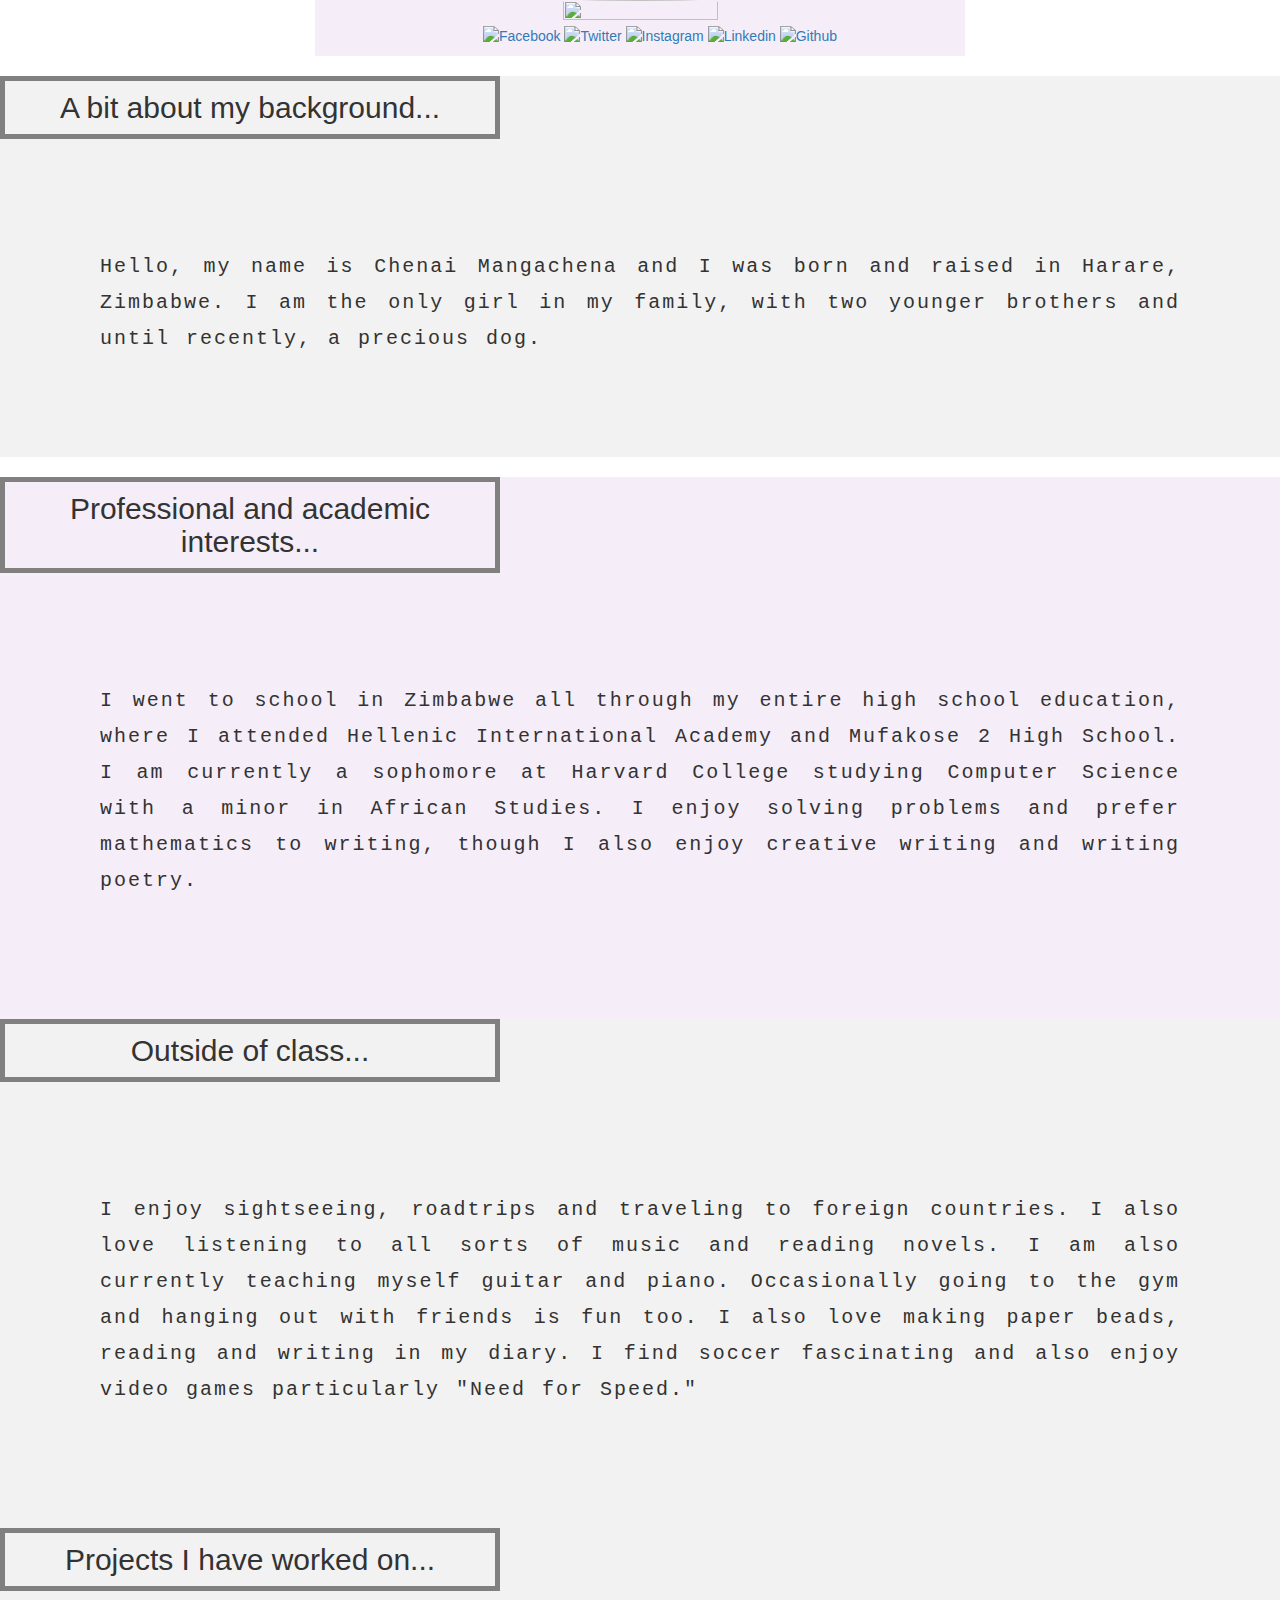
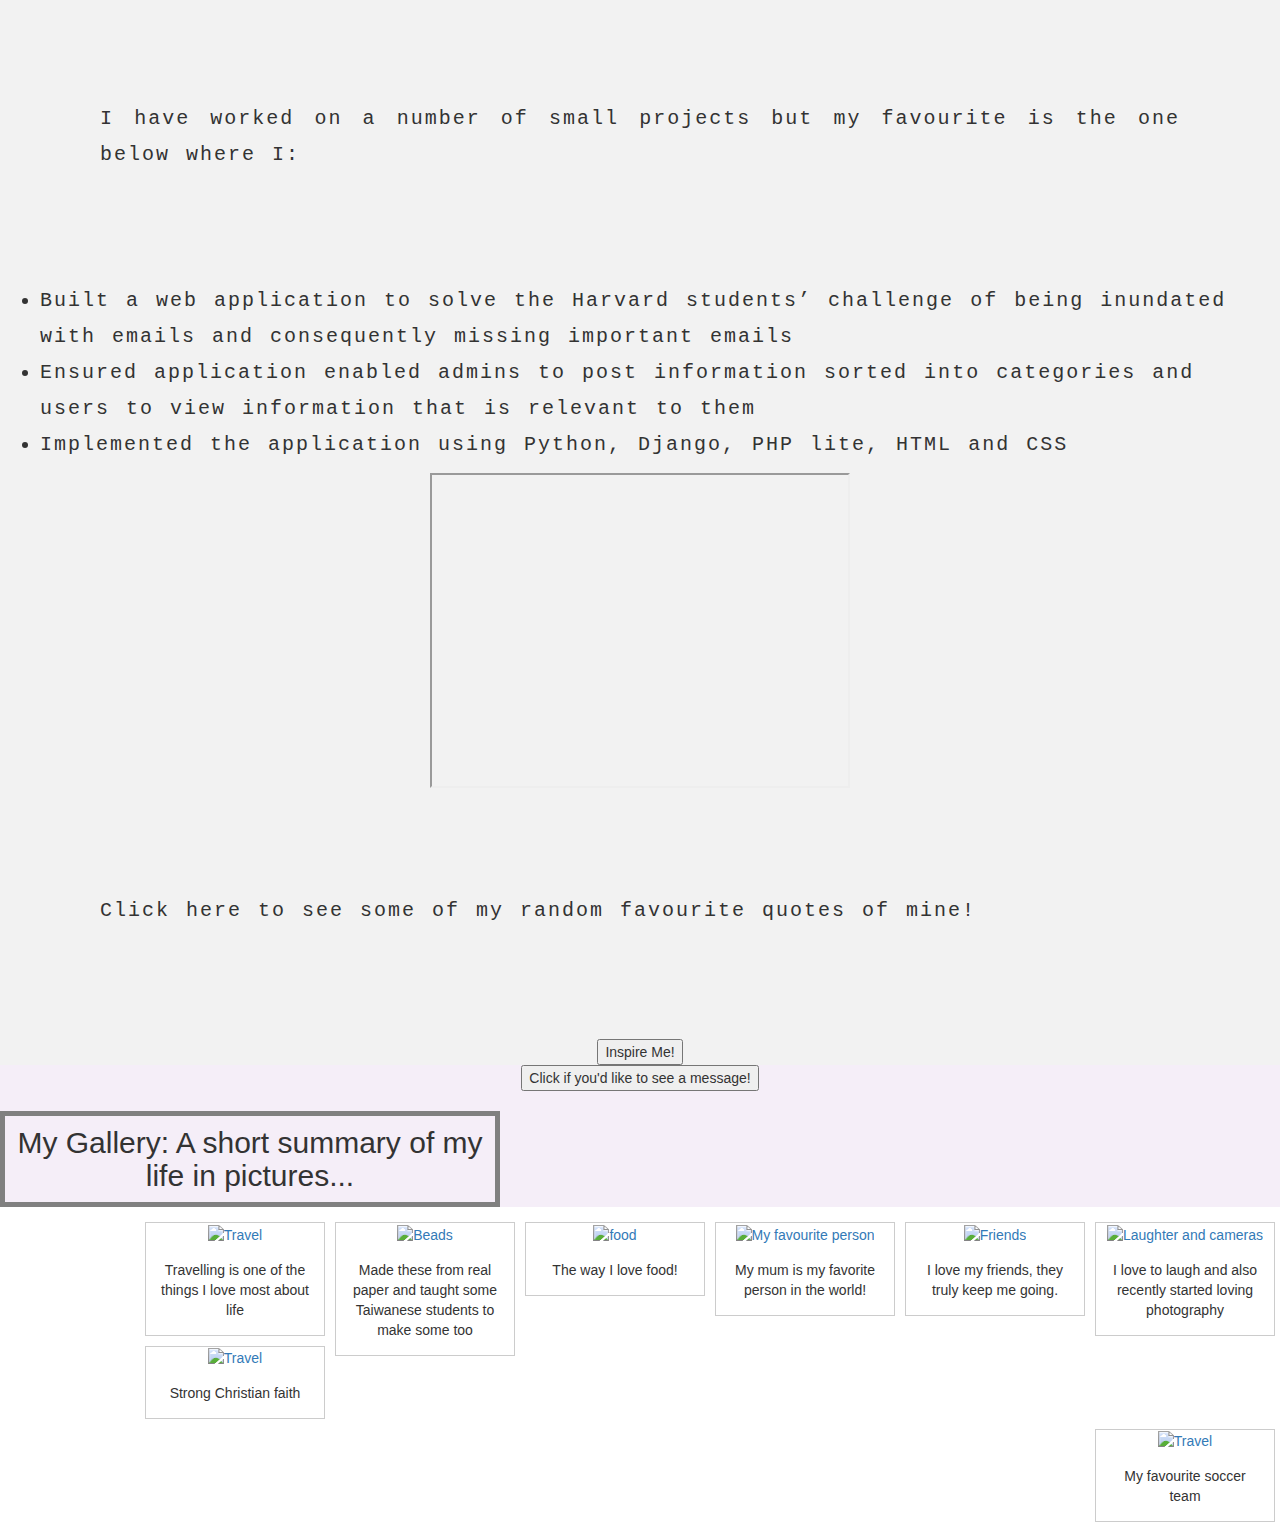
==== portfolio/src/main/webapp/index.html @ 3038ba41 "Removes unnecessary header" ====
<!DOCTYPE html>
<html>
  <head>
    <meta charset="UTF-8">
    <title>My Portfolio</title>
    <link rel="stylesheet" href="style.css">
    <link rel="stylesheet" href="https://maxcdn.bootstrapcdn.com/bootstrap/3.4.1/css/bootstrap.min.css">
    <link rel="stylesheet" href="https://cdnjs.cloudflare.com/ajax/libs/font-awesome/4.7.0/css/font-awesome.min.css">
    <script src="script.js"></script>
  </head>
  <body>
    <div id="content">
      <div class="container-fluid bg-1 text-center">
        <img src="images/chenai5.JPG" class="img-circle" width = "50%" height = "50%">
        <ul class="social-icons">
    
        <a href="https://www.facebook.com/chenain.mangachena" target='blank'>
            <img src="/images/social-media-icons/facebook.png" alt="Facebook" />
        </a>

        <a href="https://twitter.com/CMangachena" target='blank'>
            <img src="/images/social-media-icons/twitter.png" alt="Twitter" />
        </a>
    
        <a href="https://www.instagram.com/chenai_mangachena/" target='blank'>
            <img src="/images/social-media-icons/instagram.png" alt="Instagram" />
        </a>
    
        <a href="https://www.linkedin.com/in/chenai-mangachena-ba0758187" target='blank'>
            <img src="/images/social-media-icons/linkedin.png" alt="Linkedin" />
        </a>
    
        <a href="https://github.com/Chenai-Nessy" target='blank'>
            <img src="/images/social-media-icons/github.png" alt="Github" />
        </a>
    </div>
    </div>
    <div id="paragraph1">
      <h2>A bit about my background...</h2>
        <p>
            Hello, my name is Chenai Mangachena and I was born and raised in Harare, Zimbabwe. I am the only girl in my family, with two younger brothers and until recently, a precious dog.
        </p>
    </div>
    <div id="paragraph2">
       <h2>Professional and academic interests...</h2>
        <p>
          I went to school in Zimbabwe all through my entire high school education, where I attended Hellenic International Academy and Mufakose 2 High School. 
         I am currently a sophomore at Harvard College
         studying Computer Science with a minor in African Studies. I enjoy solving problems and prefer mathematics to writing, though I also 
         enjoy creative writing and writing poetry. 
        </p>
    <div id="paragraph3">
        <h2>Outside of class...</h2>
        <p> 
         I enjoy sightseeing, roadtrips and traveling to foreign countries. 
         I also love listening to all sorts of music and reading novels. I am also currently teaching myself guitar and
         piano. Occasionally going to the gym and hanging out with friends is fun too.
         I also love making paper beads, reading and writing in my diary. I find soccer fascinating and also enjoy video games particularly "Need for Speed."
        </p>
    <div id="paragraph4">
        <h2> Projects I have worked on...</h2>
    <p> I have worked on a number of small projects but my favourite is the one below where I: </p>
        
        <ul>
            <li>Built a web application to solve the Harvard students’ challenge of being inundated with emails and consequently missing important emails</li>
             <li>Ensured  application enabled admins to post information sorted into categories and users to view information that is relevant to them</li>

            <li>Implemented the application using Python, Django, PHP lite, HTML and CSS</li>
        </ul>
        <iframe width="420" height="315"
            src="https://www.youtube.com/embed/_PrVuodz1Gk">
        </iframe>
    </div>
    <div id="quote">
        <p> Click here to see some of my random favourite quotes of mine! </p>
    <button onclick="addRandomQuote()">Inspire Me!</button>
      <div id="quote-container"></div>
      <script>
        console.log(quote-container);
    </script>
    </div>
    </div>
    
    <button onclick="getMessage()">Click if you'd like to see a message!</button>
    <div id="message-container"></div>
    <script>
         console.log(quote-container);
    </script>

    <h2>My Gallery: A short summary of my life in pictures...</h2>
    
    <div class="gallery">
    <a target="_blank" href="images/chenai4.PNG">
        <img src="images/chenai4.PNG" alt="Laughter and cameras" width="600" height="400">
    </a>
    <div class="desc">I love to laugh and also recently started loving photography</div>
    </div>

    <div class="gallery">
    <a target="_blank" href="images/friends.jpg">
        <img src="images/friends.jpg" alt="Friends" width="600" height="400">
    </a>
    <div class="desc">I love my friends, they truly keep me going.</div>
    </div>

    <div class="gallery">
    <a target="_blank" href="images/chenai2.JPG">
        <img src="images/chenai2.JPG" alt="My favourite person" width="600" height="400">
    </a>
    <div class="desc">My mum is my favorite person in the world!</div>
    </div>

    <div class="gallery">
    <a target="_blank" href="images/food.JPG">
        <img src="images/food.JPG" alt="food" width="600" height="400">
    </a>
    <div class="desc">The way I love food!</div>
    </div>
    <div class="gallery">
    <a target="_blank" href="images/beads.JPG">
        <img src="images/beads.JPG" alt="Beads" width="600" height="400">
    </a>
    <div class="desc">Made these from real paper and taught some Taiwanese students to make some too</div>
    </div>

    <div class="gallery">
    <a target="_blank" href="images/travel.jpg">
        <img src="images/travel.jpg" alt="Travel" width="600" height="400">
    </a>
    <div class="desc">Travelling is one of the things I love most about life</div>
    </div>
    
    <div class="gallery">
    <a target="_blank" href="images/bible.jpeg">
        <img src="images/bible.jpeg" alt="Travel" width="600" height="400">
    </a>
    <div class="desc">Strong Christian faith</div>
    </div>
    <div class="gallery">
    <a target="_blank" href="images/chelse.jpg">
        <img src="images/chelse.jpg" alt="Travel" width="600" height="400">
    </a>
    <div class="desc">My favourite soccer team</div>
    </div>
</div>
  </body>
</html>
---- portfolio/src/main/webapp/style.css ----
#content {
  margin-left: auto;
  margin-right: auto;
  width: 650px;
  background: #F5EEF8
}

#greeting-container {
  margin-top: 20px;
}
#paragraph1 {
  margin-left: auto;
  margin-right: auto;
  text-align: center;
  background: #f2f2f2
}
#paragraph2 {
  margin-left: auto;
  margin-right: auto;
  text-align: center;
  background: #F5EEF8
  
}
#paragraph3 {
  margin-left: auto;
  margin-right: auto;
  text-align: center;
  
  background: #f2f2f2

}
h2{
  width: 500px;
  align-content: center;
  padding: 10px;
  border: 5px solid gray;
  margin: 0;
}
p{
  text-align: justify;
  letter-spacing: 2px;
  line-height: 1.8;
  word-spacing: 2px;
  font-family:'Courier New', Courier, monospace;
  font-size: 20px;
  padding: 100px;
}
li{
  text-align: left;
  letter-spacing: 2px;
  line-height: 1.8;
  word-spacing: 2px;
  font-family:'Courier New', Courier, monospace;
  font-size: 20px; 
}
div.gallery {
  margin: 5px;
  border: 1px solid #ccc;
  float: right;
  width: 180px;
}

div.gallery:hover {
  border: 1px solid #777;
}

div.gallery img {
  width: 100%;
  height: auto;
}

div.desc {
  padding: 15px;
  text-align: center;
}
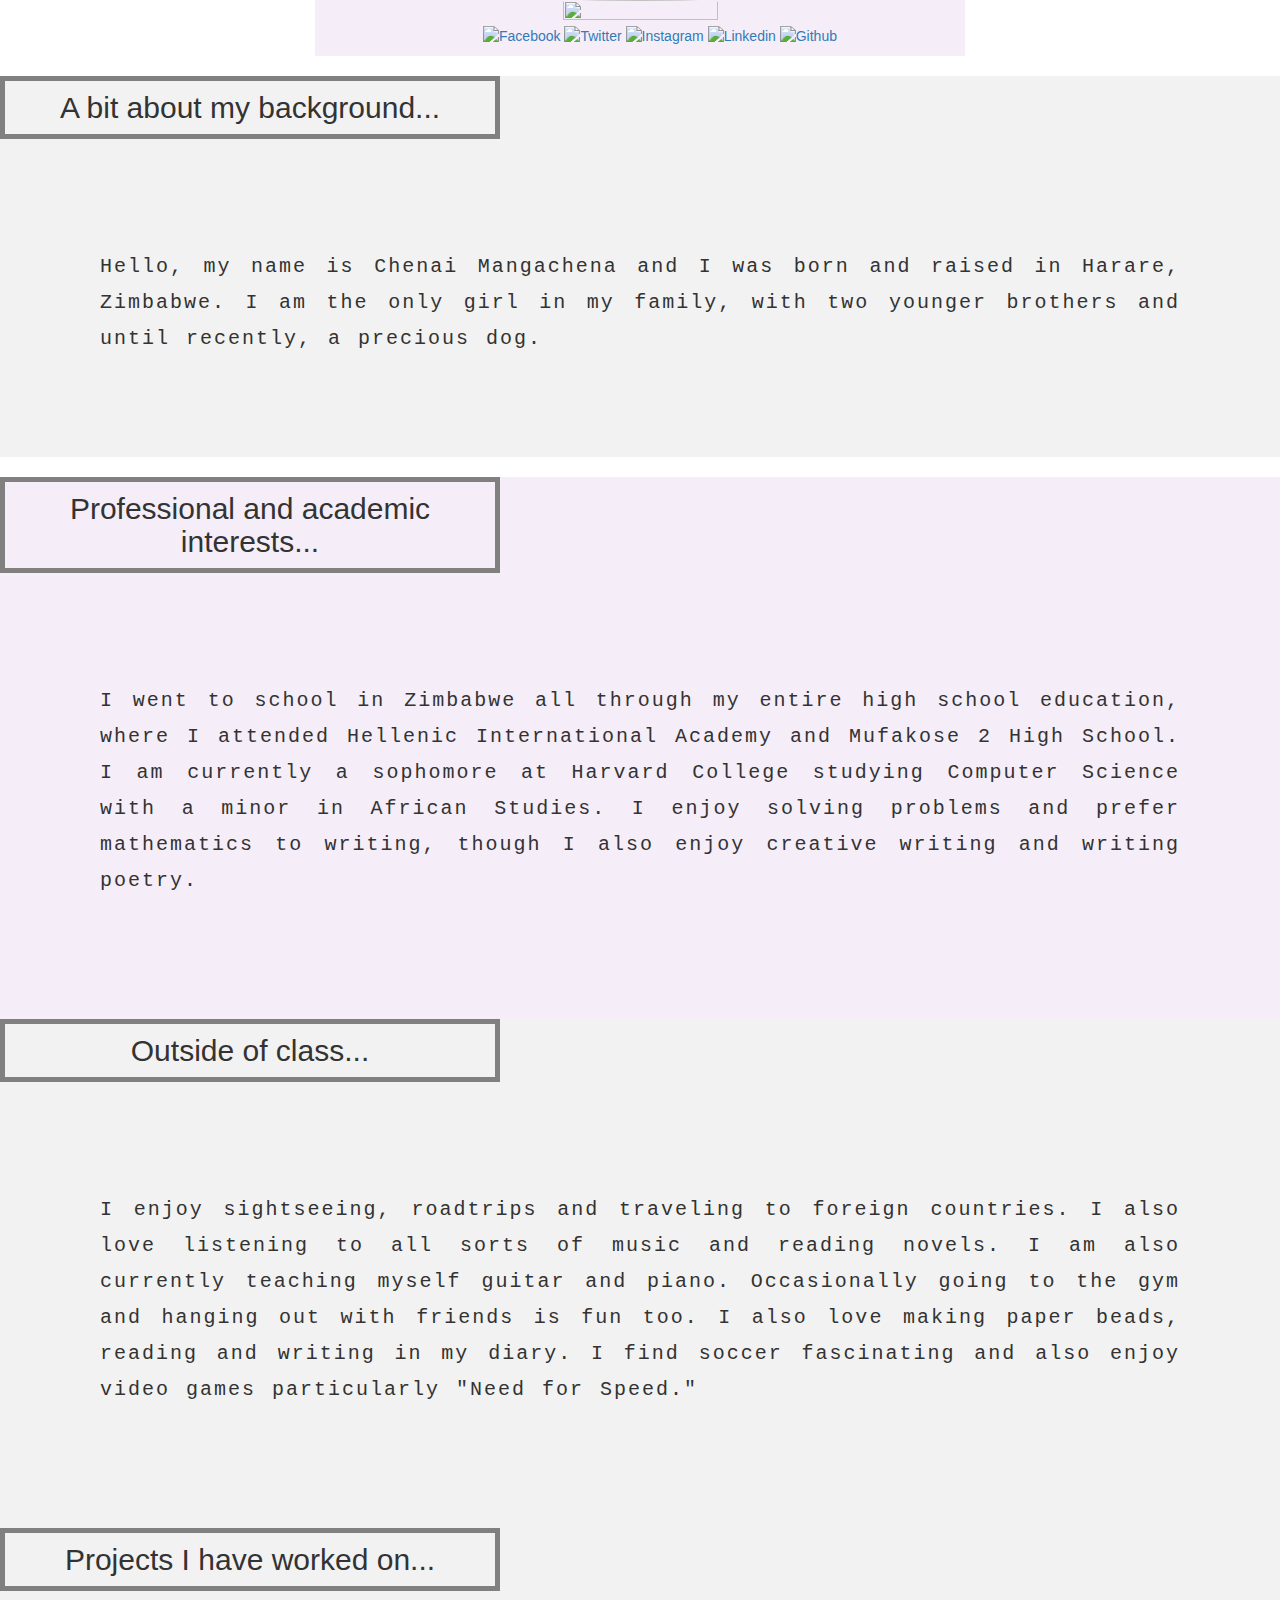
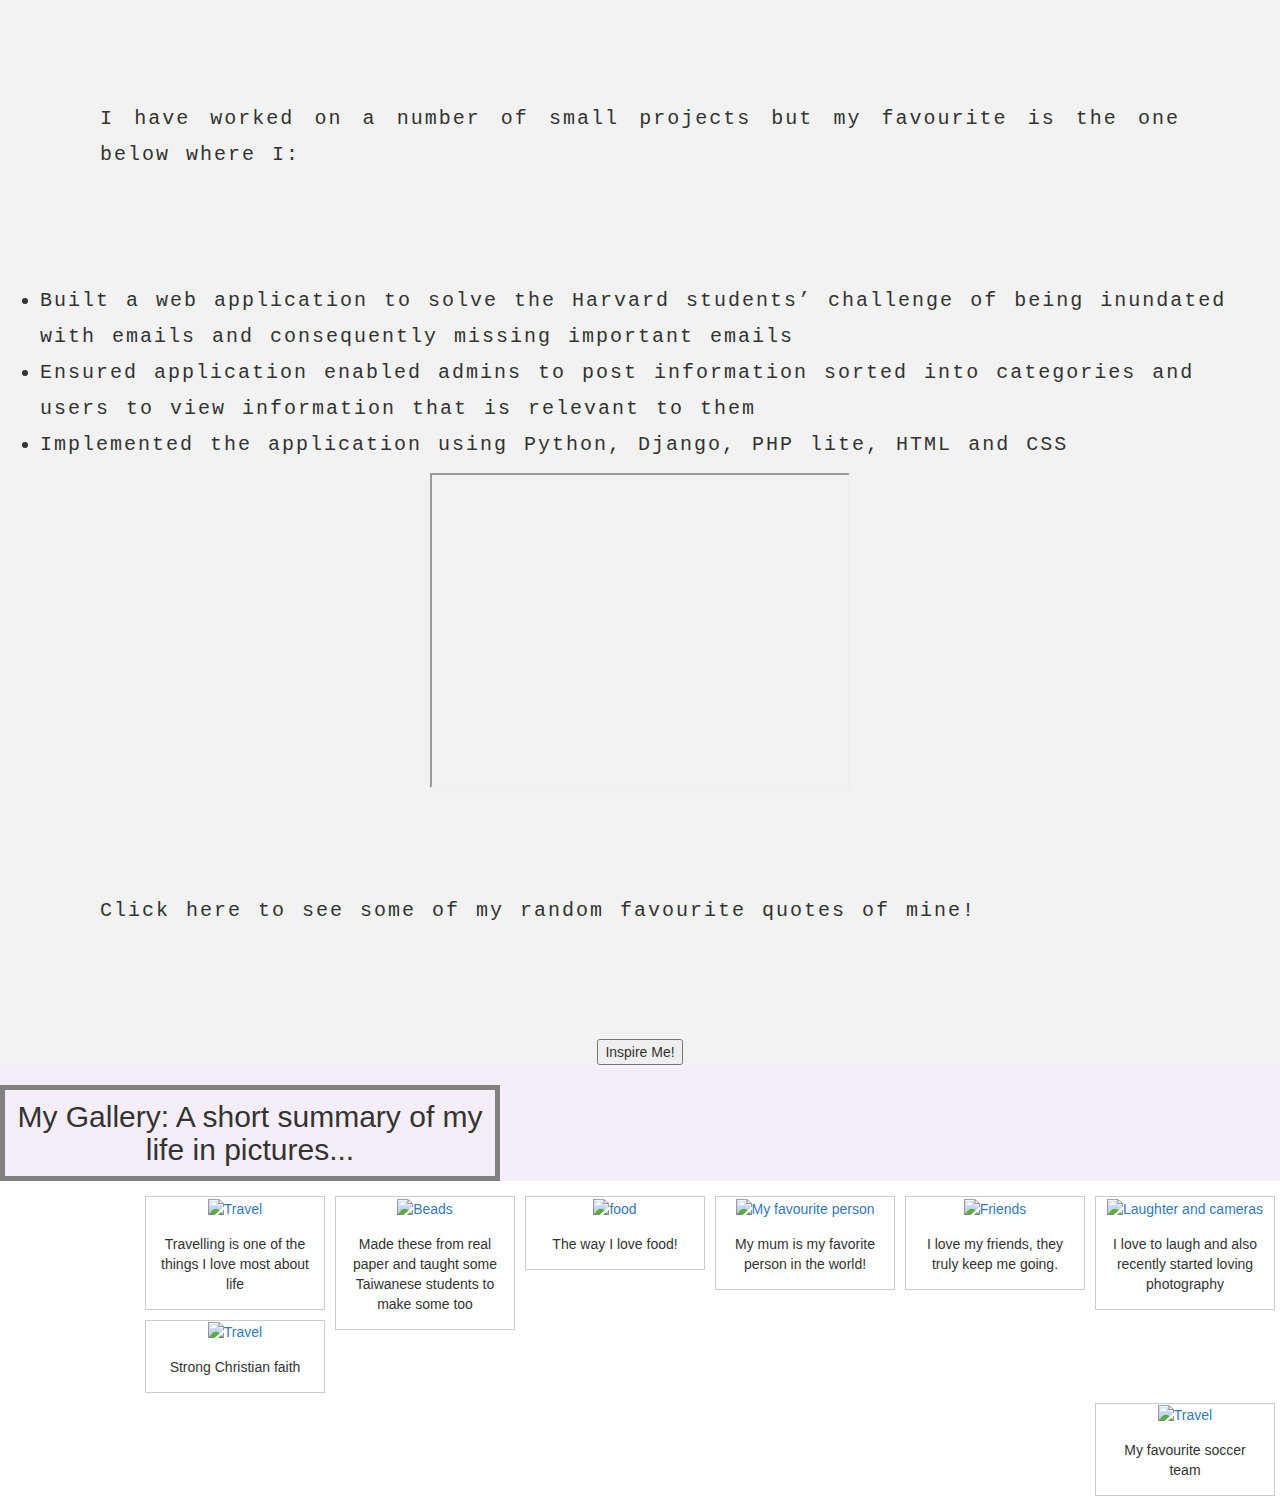
==== commit b339aeee: "Adds function to display random quote" ====
--- a/portfolio/src/main/webapp/index.html
+++ b/portfolio/src/main/webapp/index.html
@@ -81,12 +81,6 @@
     </div>
     </div>
     
-    <button onclick="getMessage()">Click if you'd like to see a message!</button>
-    <div id="message-container"></div>
-    <script>
-         console.log(quote-container);
-    </script>
-
     <h2>My Gallery: A short summary of my life in pictures...</h2>
     
     <div class="gallery">
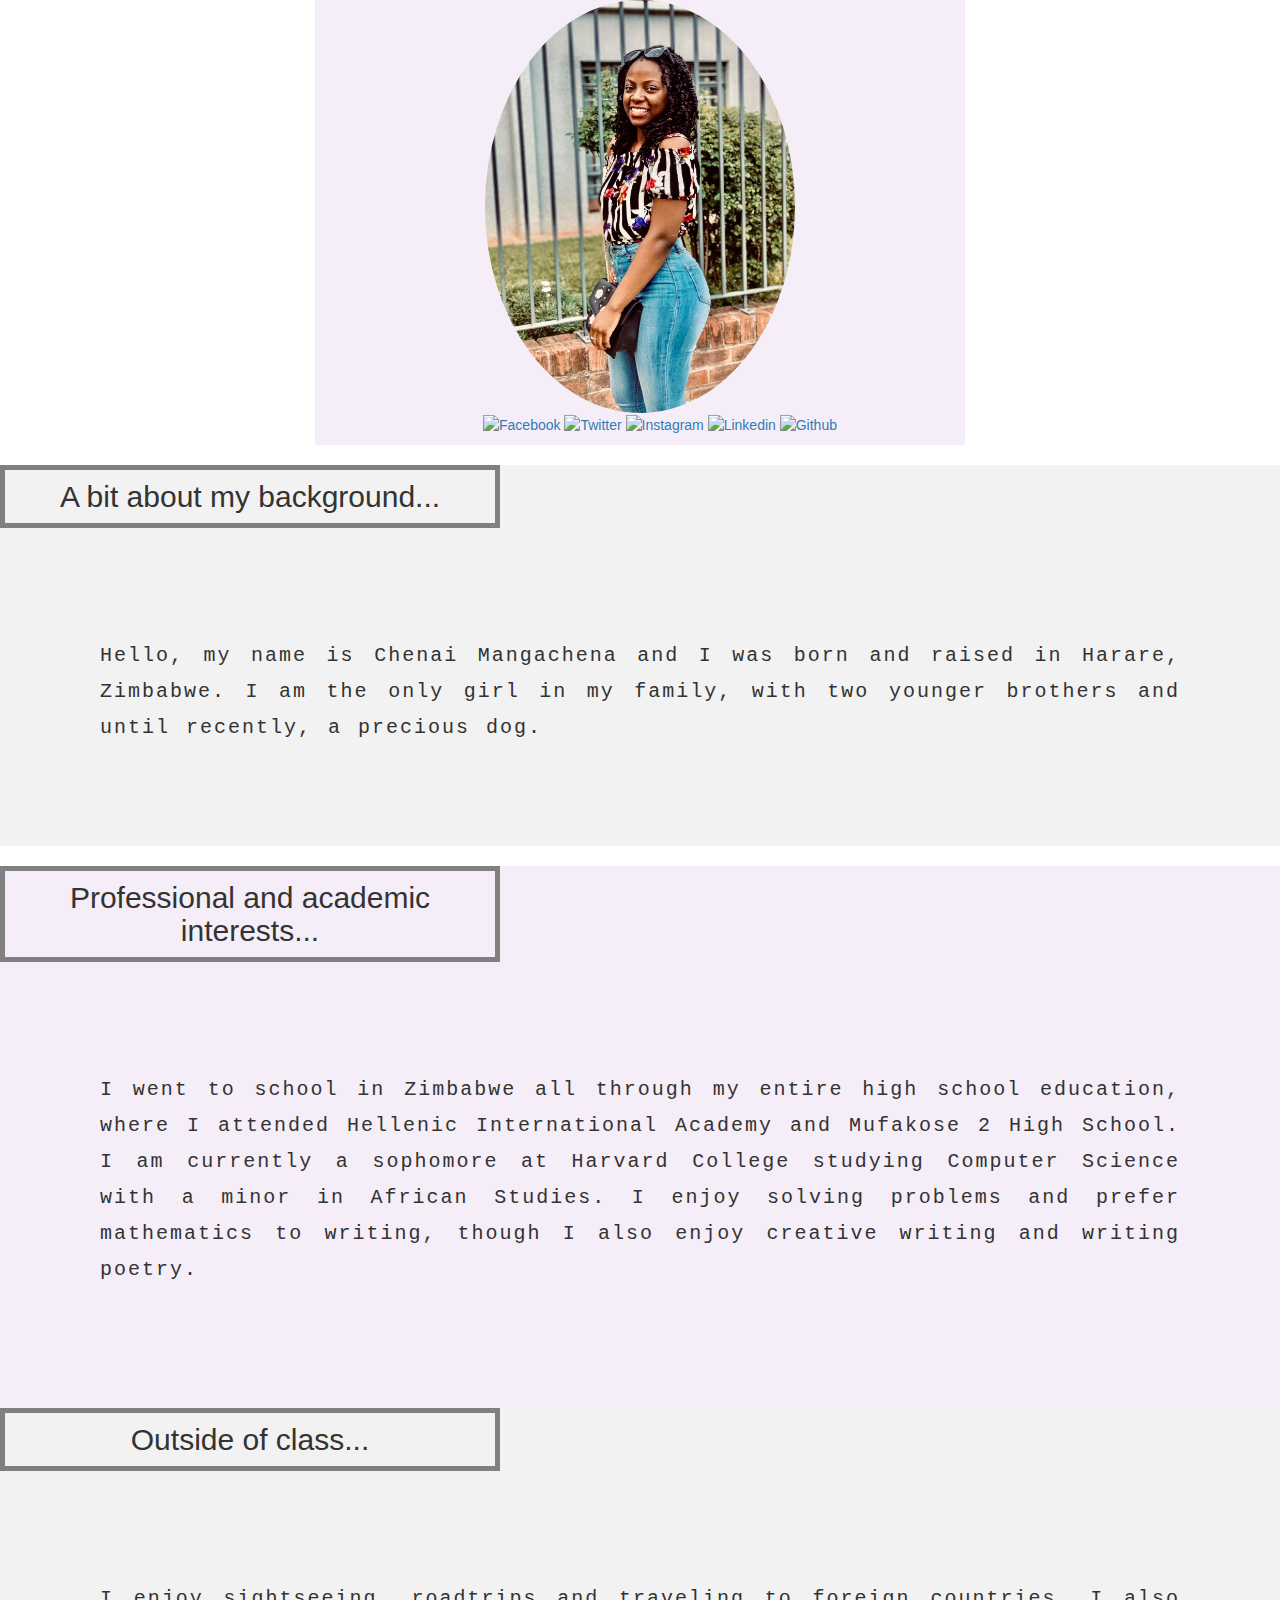
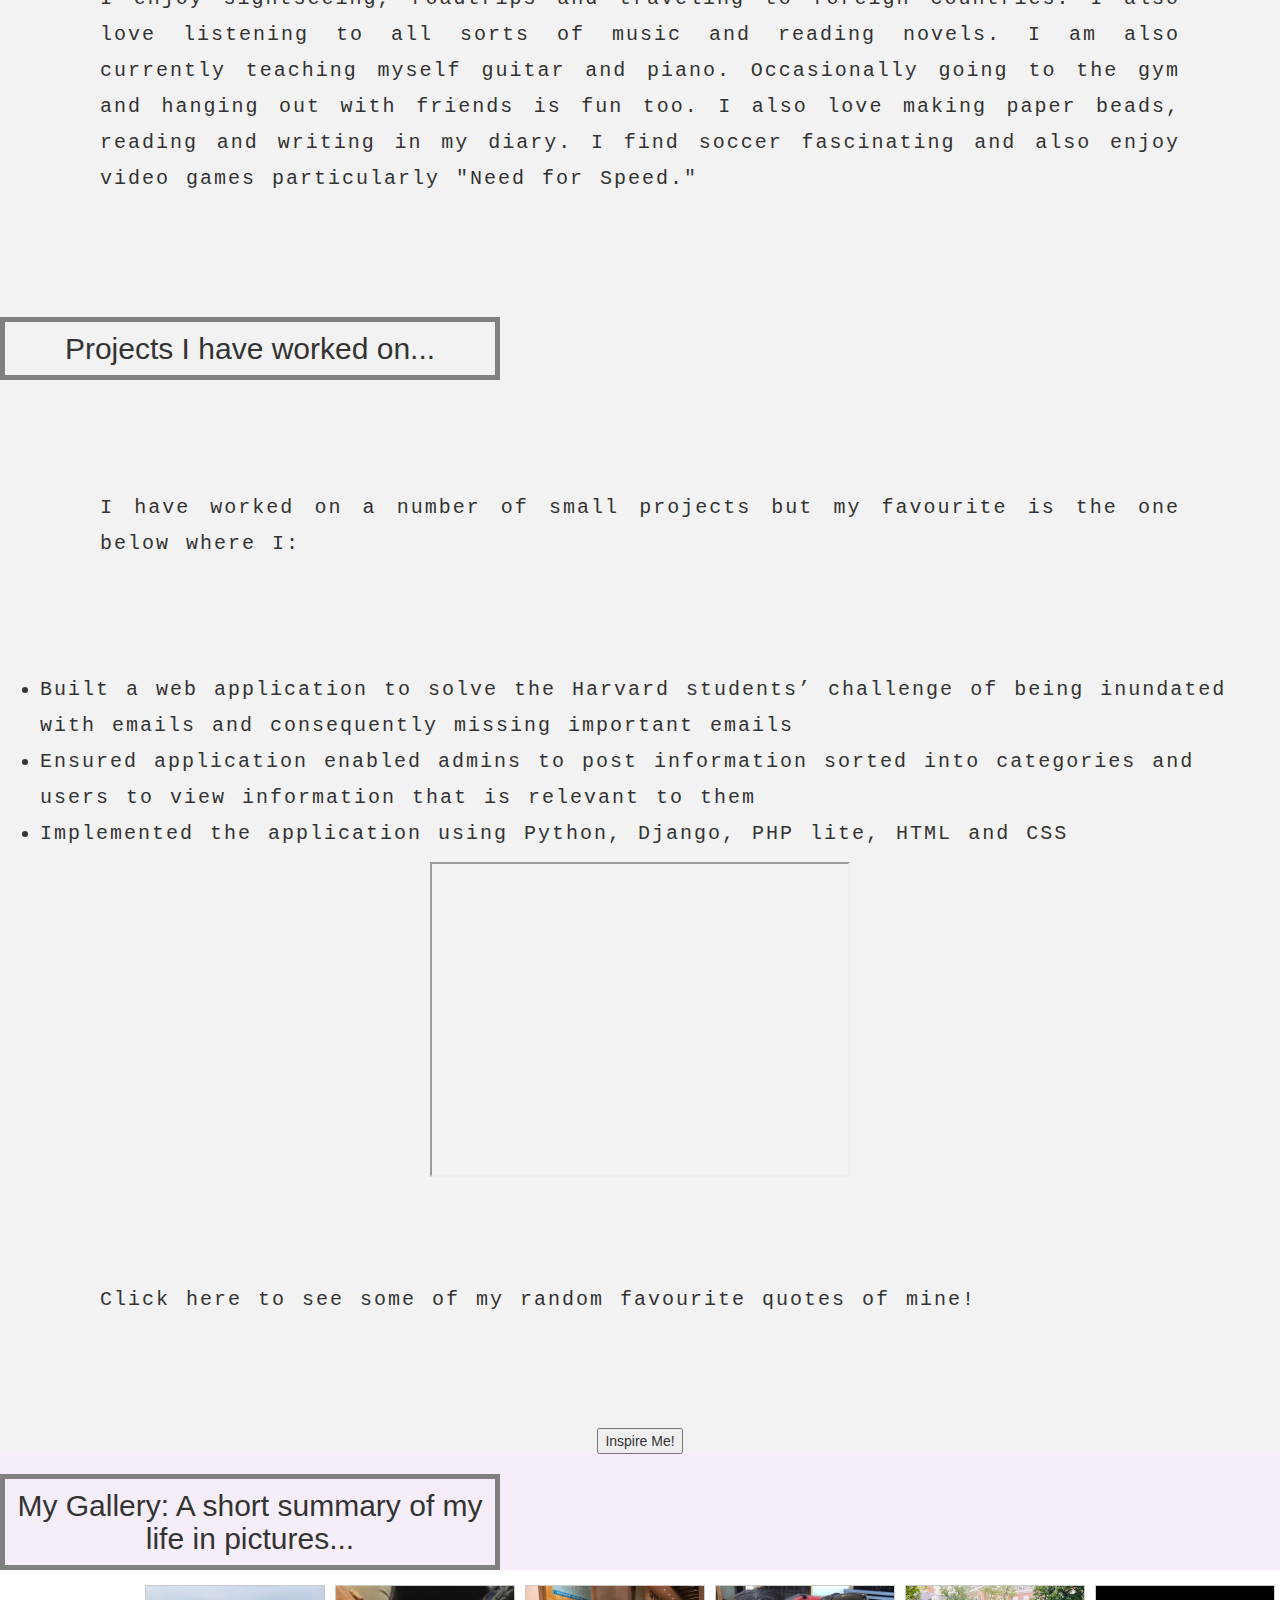
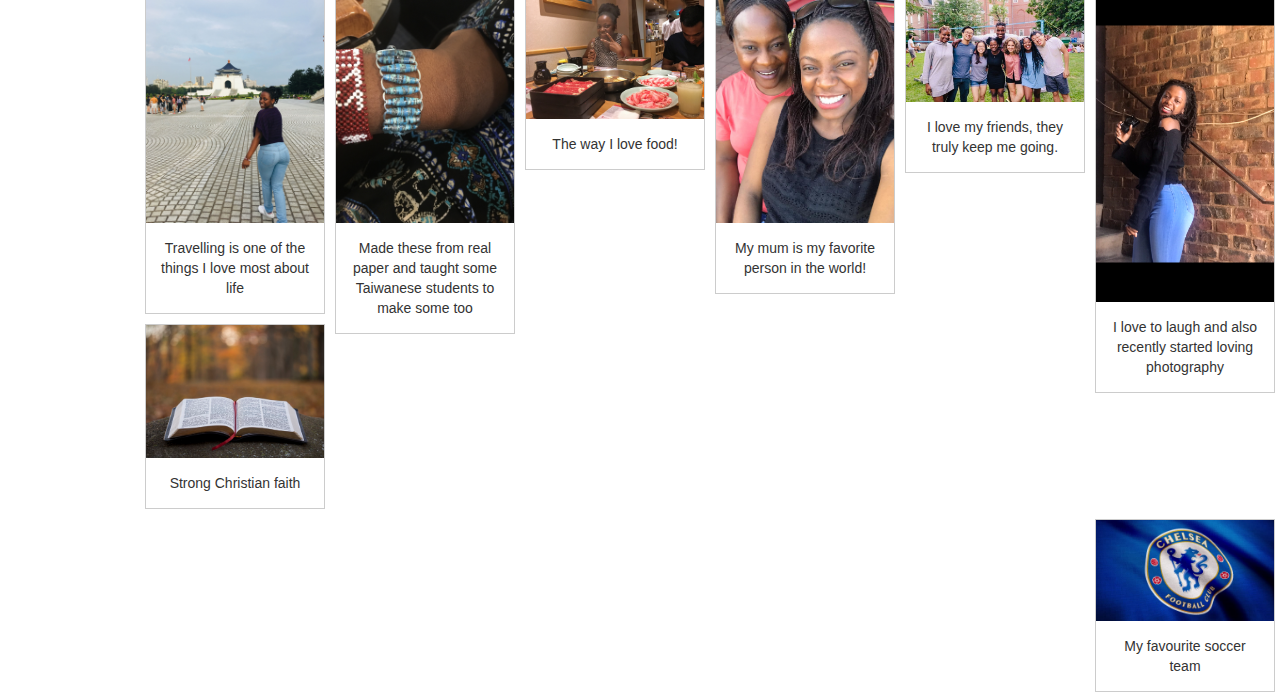
==== commit 6f3f7a5d: "Merge pull request #1 from Chenai-Nessy/ChenaiMangachenaDevelopment2" ====
--- a/portfolio/src/main/webapp/index.html
+++ b/portfolio/src/main/webapp/index.html
@@ -73,11 +73,11 @@
     </div>
     <div id="quote">
         <p> Click here to see some of my random favourite quotes of mine! </p>
-    <button onclick="addRandomQuote()">Inspire Me!</button>
-      <div id="quote-container"></div>
-      <script>
-        console.log(quote-container);
-    </script>
+        <button onclick="addRandomQuote()">Inspire Me!</button>
+        <div id="quote-container"></div>
+        <script>
+            console.log(quote-container);
+        </script>
     </div>
     </div>
     
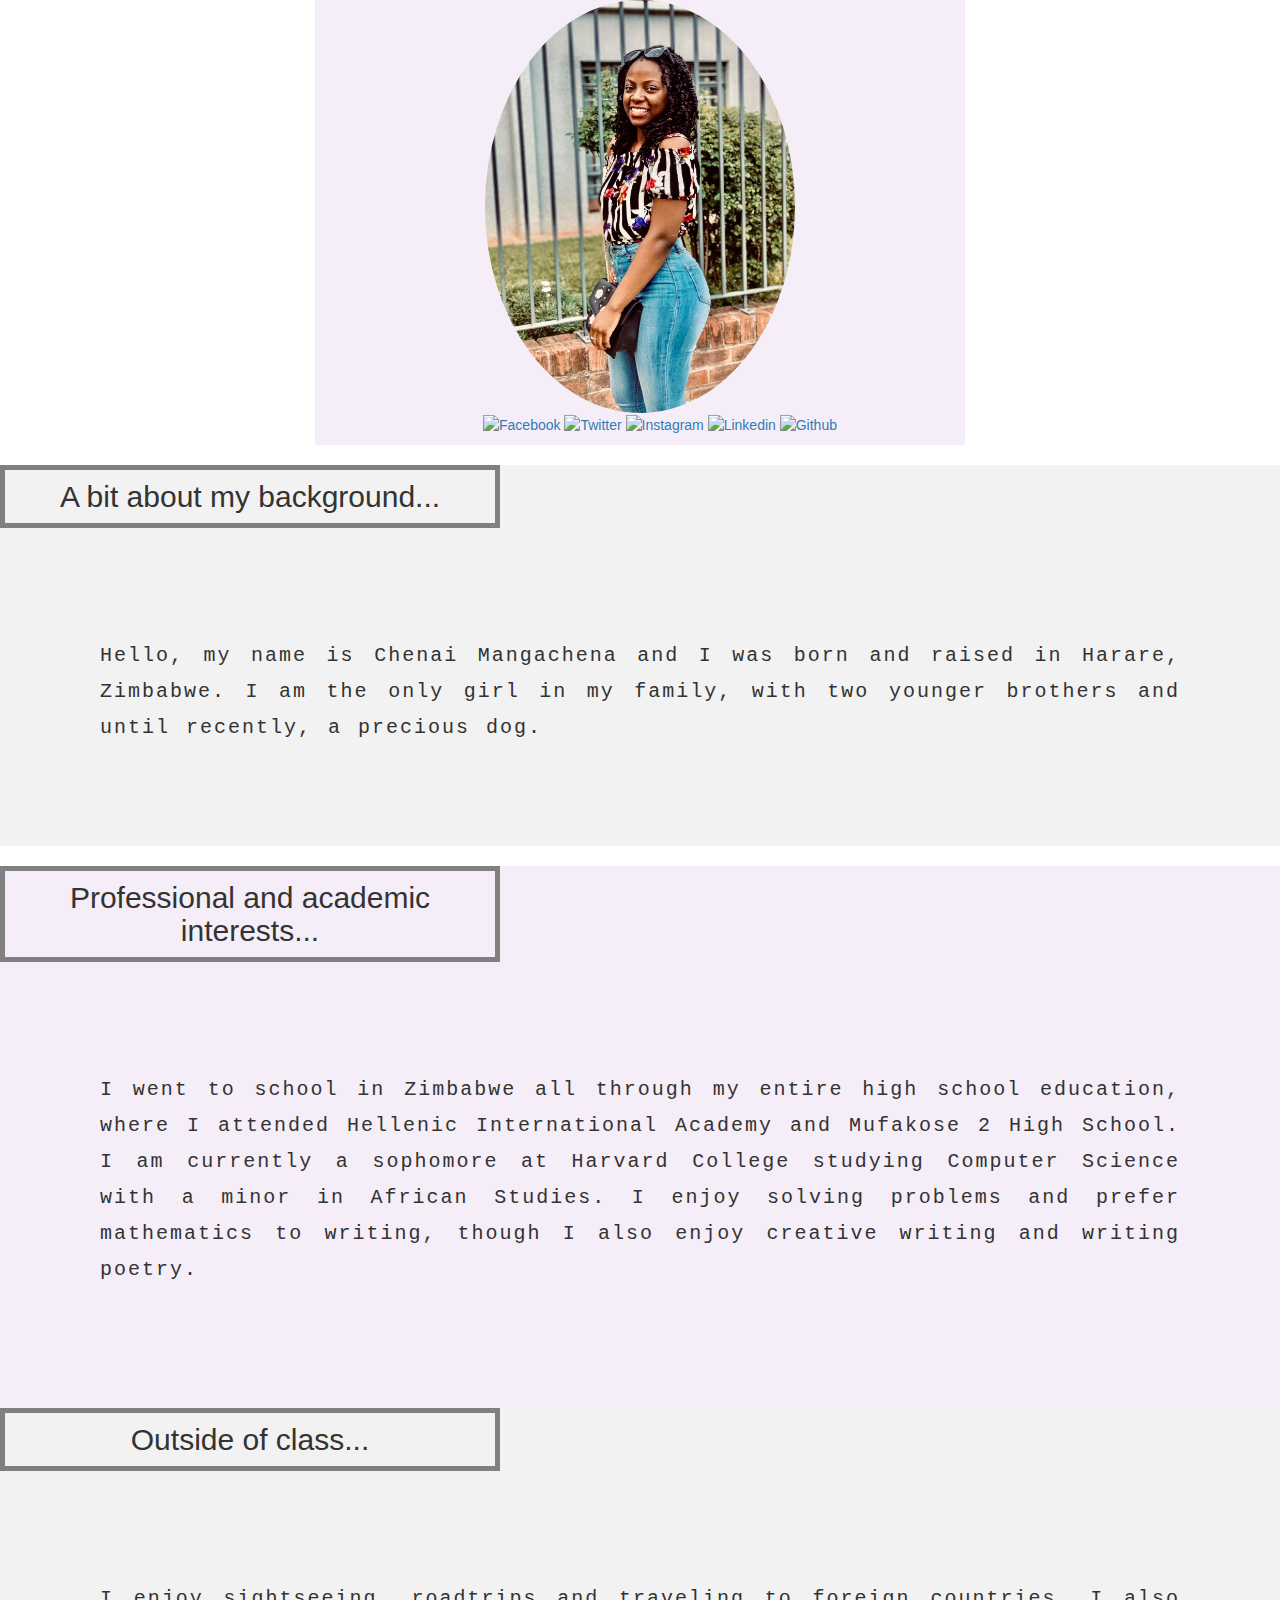
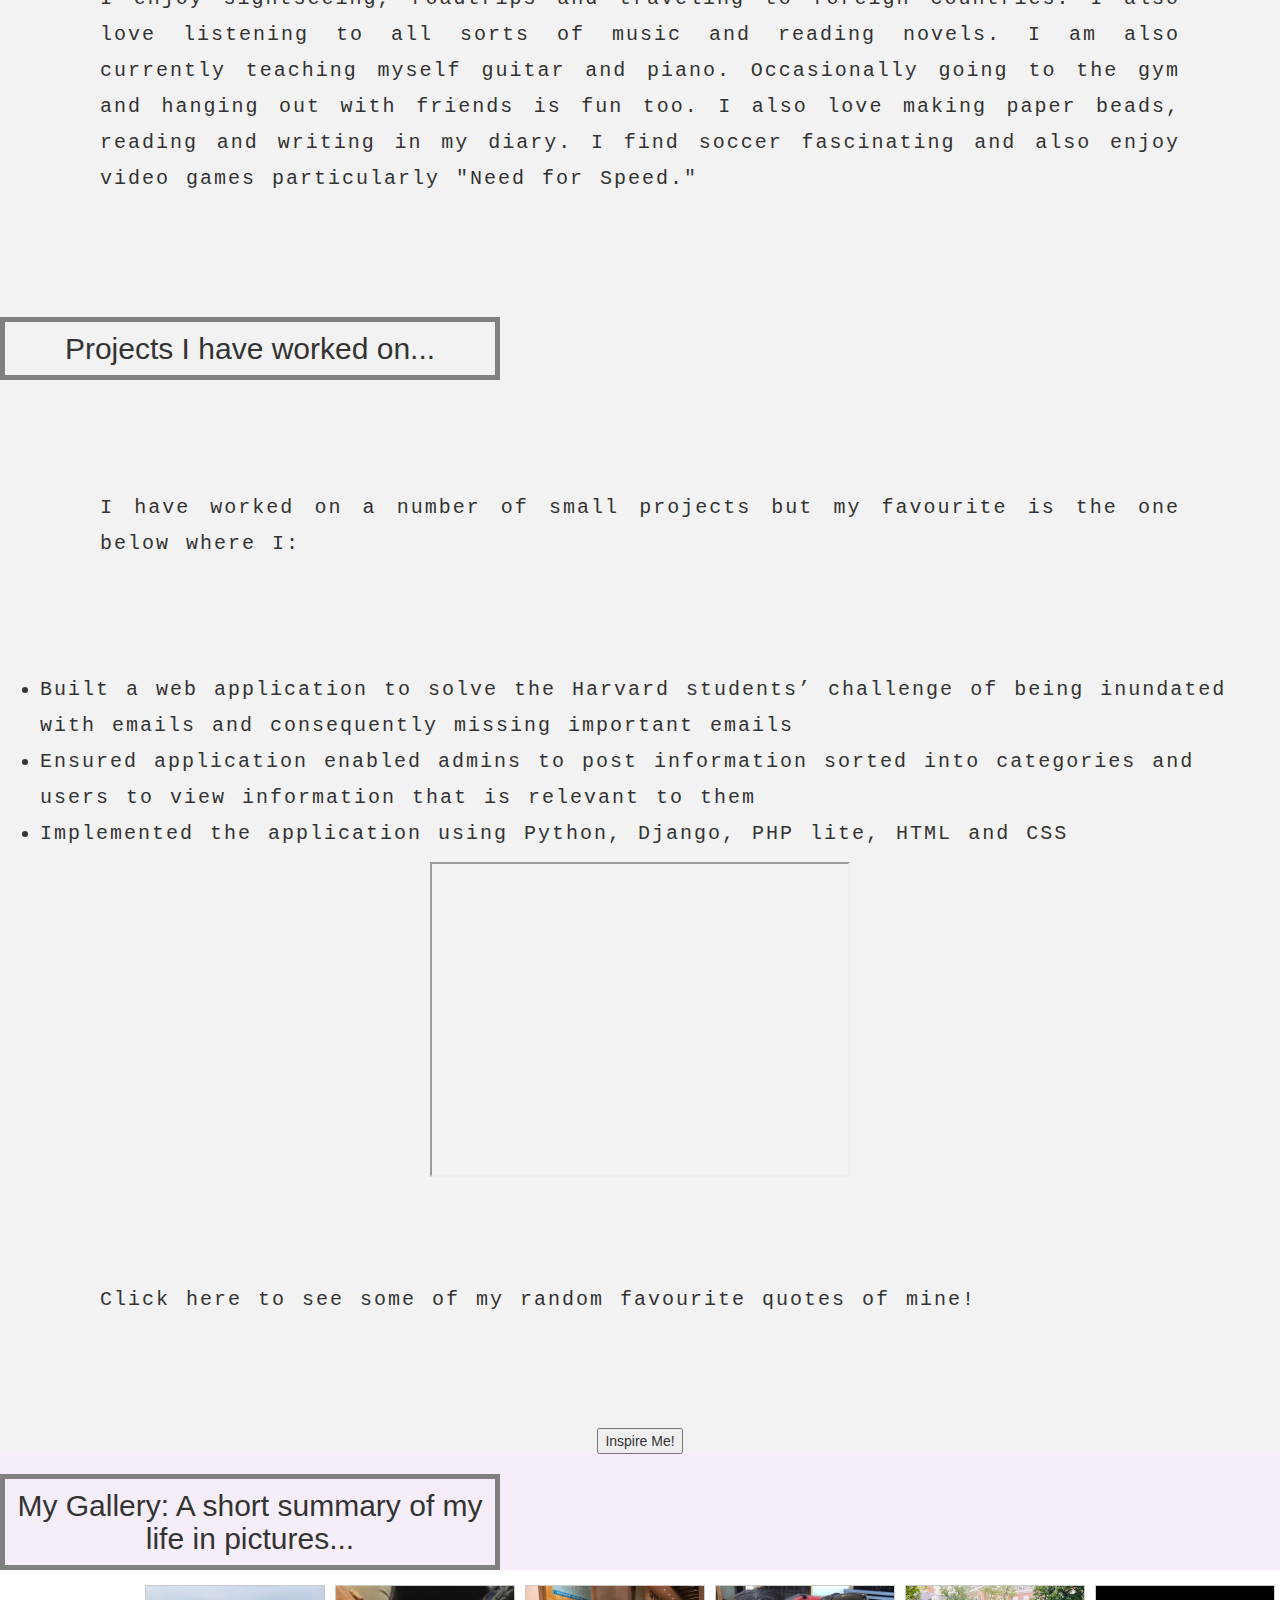
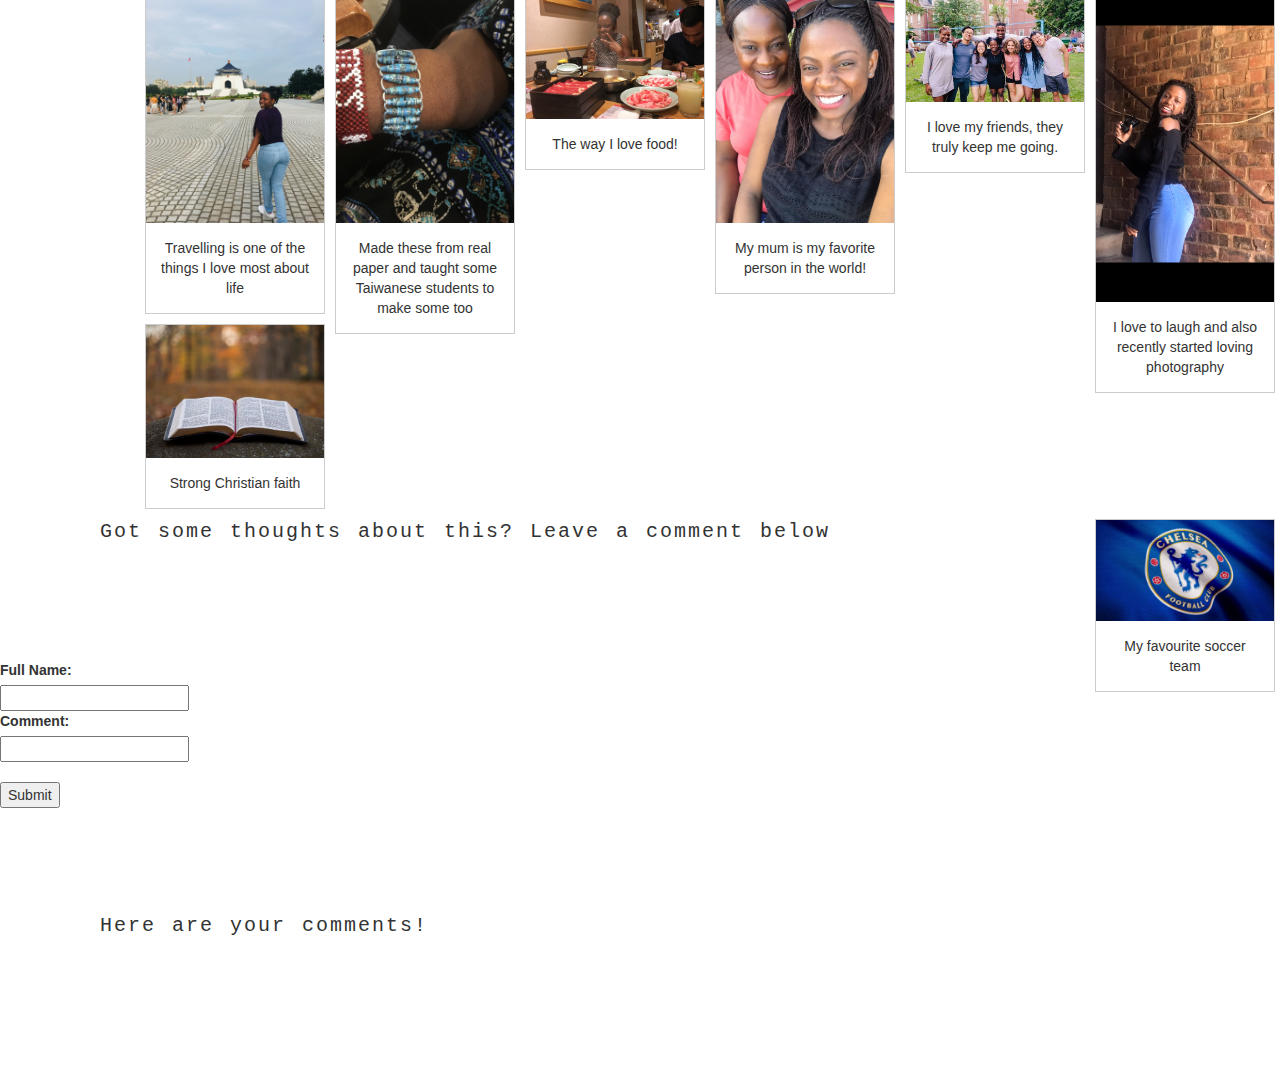
==== commit 9f9f57dd: "Merge 79a34286f2b03b3d8fa83af45628f8bfbcbec0b6 into c8455cdf18a7955b6032d52c52495906c2bf6672" ====
--- a/portfolio/src/main/webapp/index.html
+++ b/portfolio/src/main/webapp/index.html
@@ -1,3 +1,5 @@
+
+
 <!DOCTYPE html>
 <html>
   <head>
@@ -80,6 +82,7 @@
         </script>
     </div>
     </div>
+
     
     <h2>My Gallery: A short summary of my life in pictures...</h2>
     
@@ -137,6 +140,27 @@
     <div class="desc">My favourite soccer team</div>
     </div>
 </div>
+
+<div>
+<p>Got some thoughts about this? Leave a comment below</p>
+
+<form action="/data"  method="post">
+  <label for="full-name">Full Name:</label><br>
+  <input type="text" id="full-name" name="full-name" ><br>
+  <label for="comment">Comment:</label><br>
+  <input type="text" id="comment" name="comment"><br><br>
+  <input type="submit" value="Submit">
+</form>
+
+<div>
+    <p> Here are your comments! </p>
+        <div id="comments"></div>
+        <script>
+            console.log( comments-container);
+        </script>
+</div>
+    
+</div>
   </body>
 </html>
 
--- a/portfolio/src/main/webapp/style.css
+++ b/portfolio/src/main/webapp/style.css
@@ -73,3 +73,9 @@
   padding: 15px;
   text-align: center;
 }
+#comments {
+    text-align: center;
+    padding: 15px;
+    font-family:'Courier New', Courier, monospace;
+
+}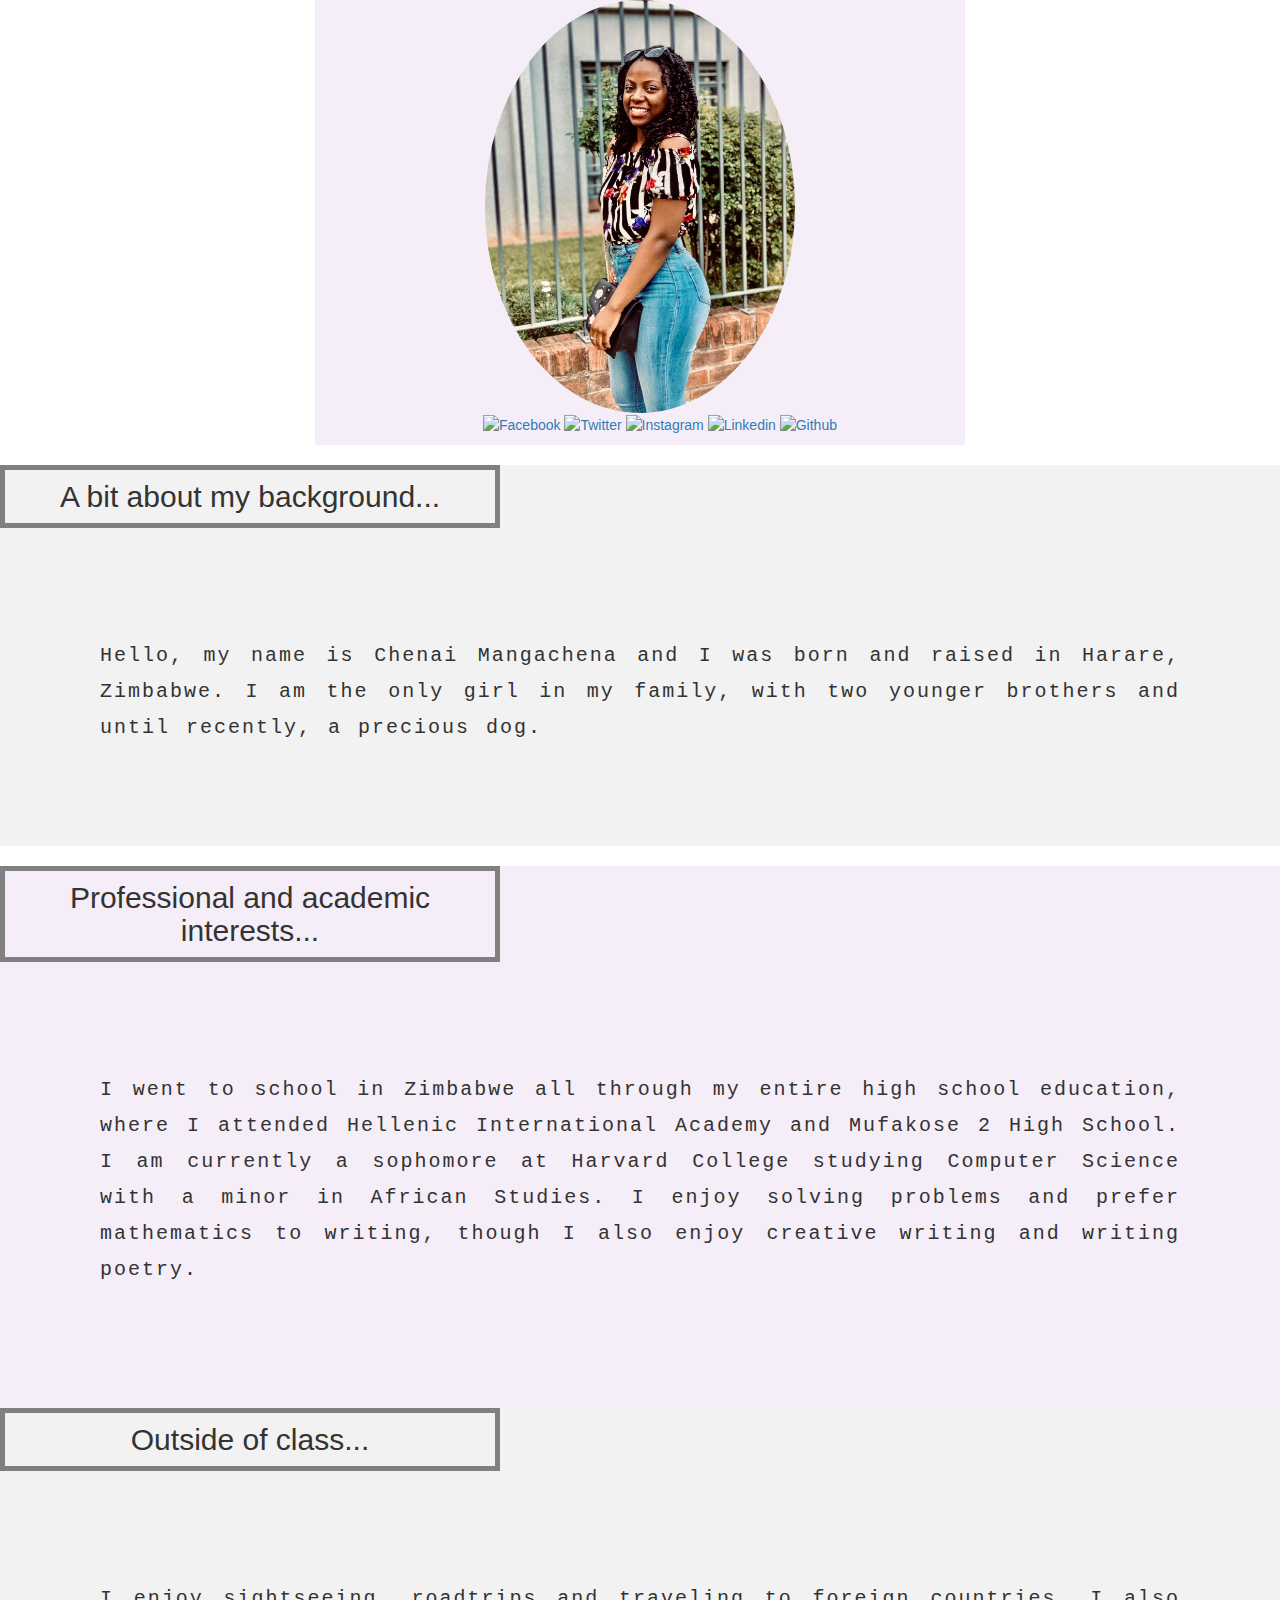
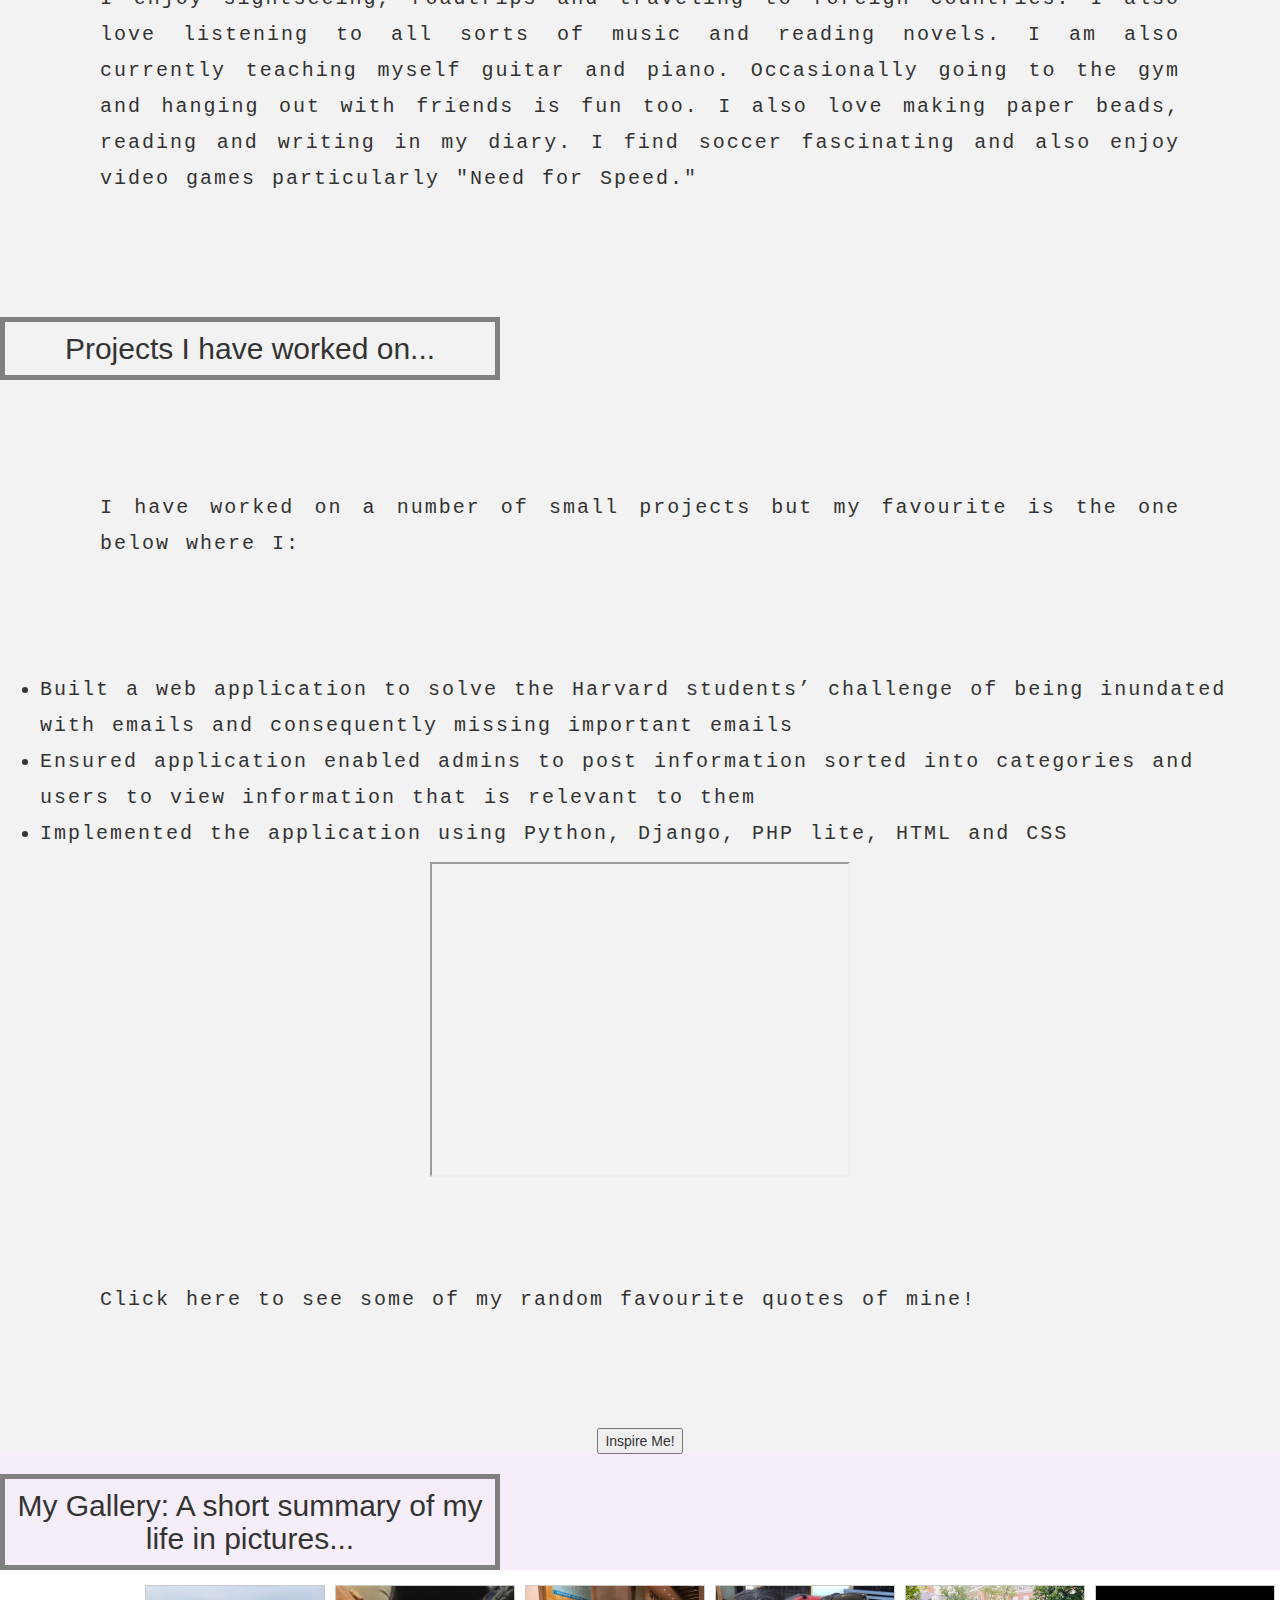
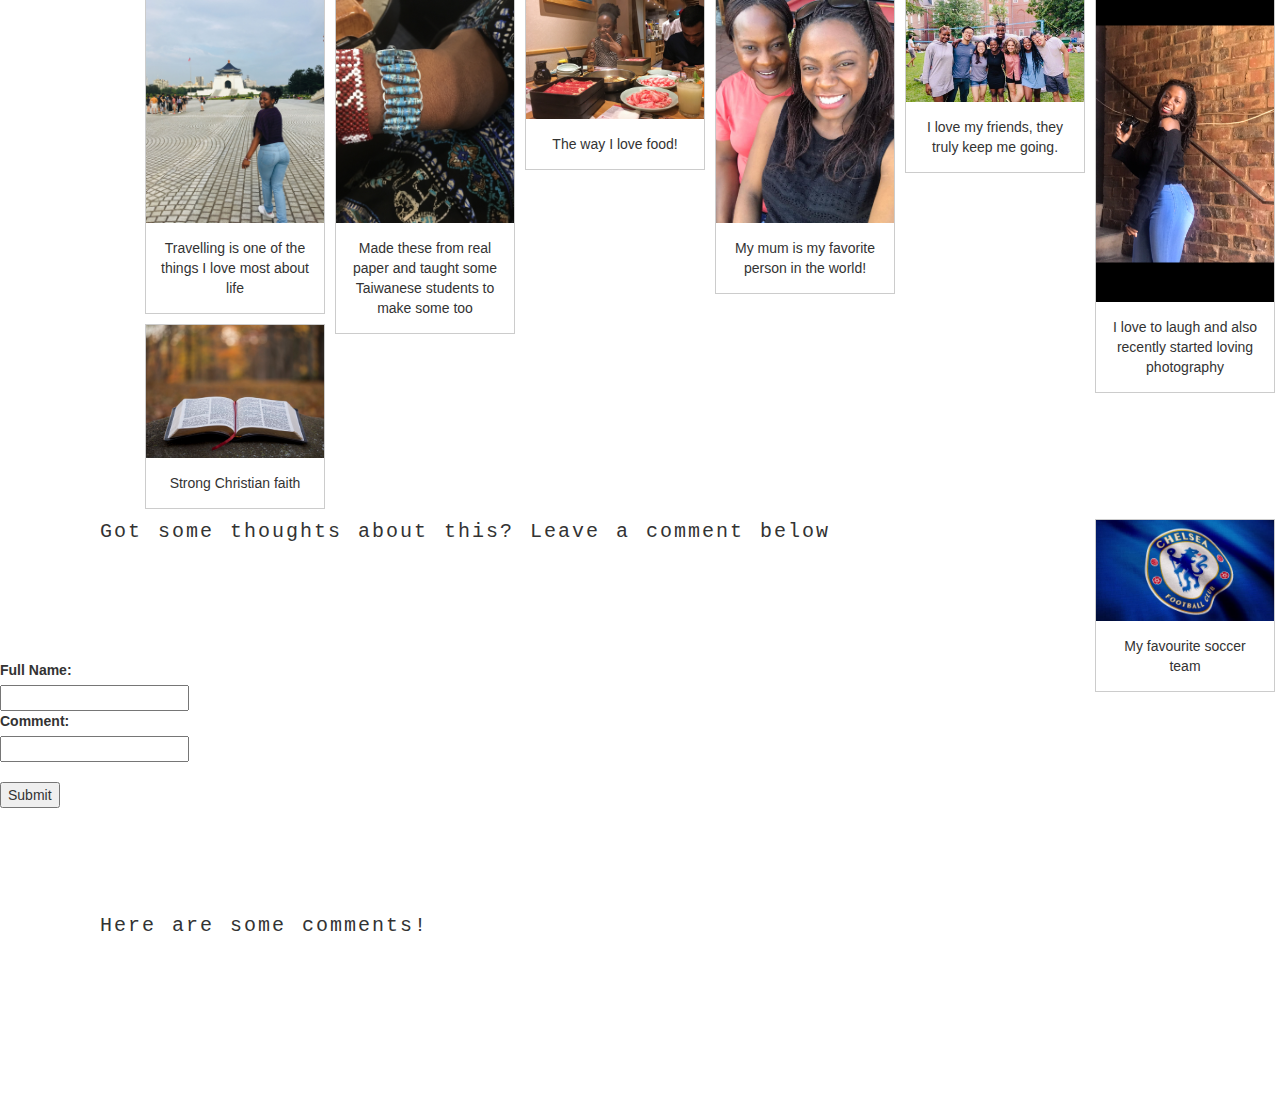
==== commit 757b4b8a: "Adds persistent comments functionality to page using DatastoreService" ====
--- a/portfolio/src/main/webapp/index.html
+++ b/portfolio/src/main/webapp/index.html
@@ -153,7 +153,7 @@
 </form>
 
 <div>
-    <p> Here are your comments! </p>
+    <p> Here are some comments! </p>
         <div id="comments"></div>
         <script>
             console.log( comments-container);
--- a/portfolio/src/main/webapp/style.css
+++ b/portfolio/src/main/webapp/style.css
@@ -74,8 +74,9 @@
   text-align: center;
 }
 #comments {
-    text-align: center;
-    padding: 15px;
+    text-align: left;
+    padding: 30px;
     font-family:'Courier New', Courier, monospace;
-
+    font-size: 20px; 
+    word-spacing: 2px;
 }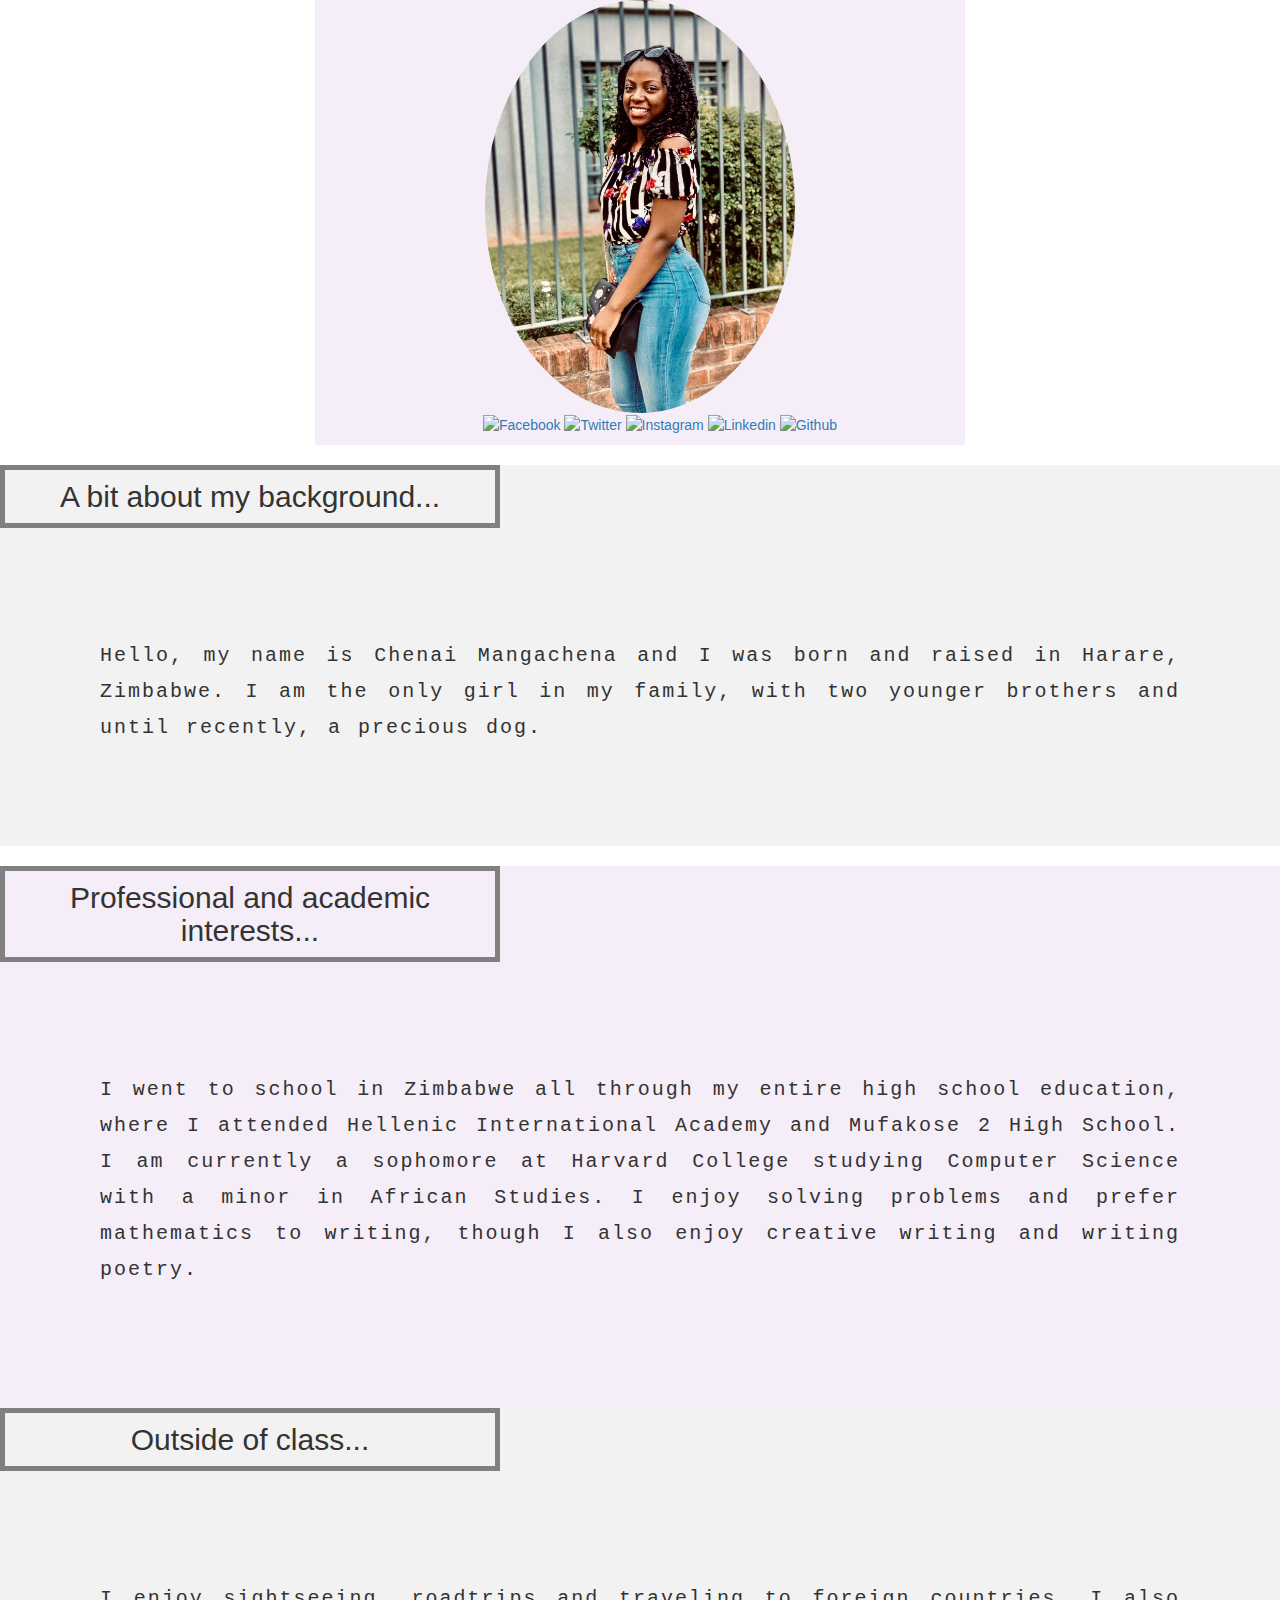
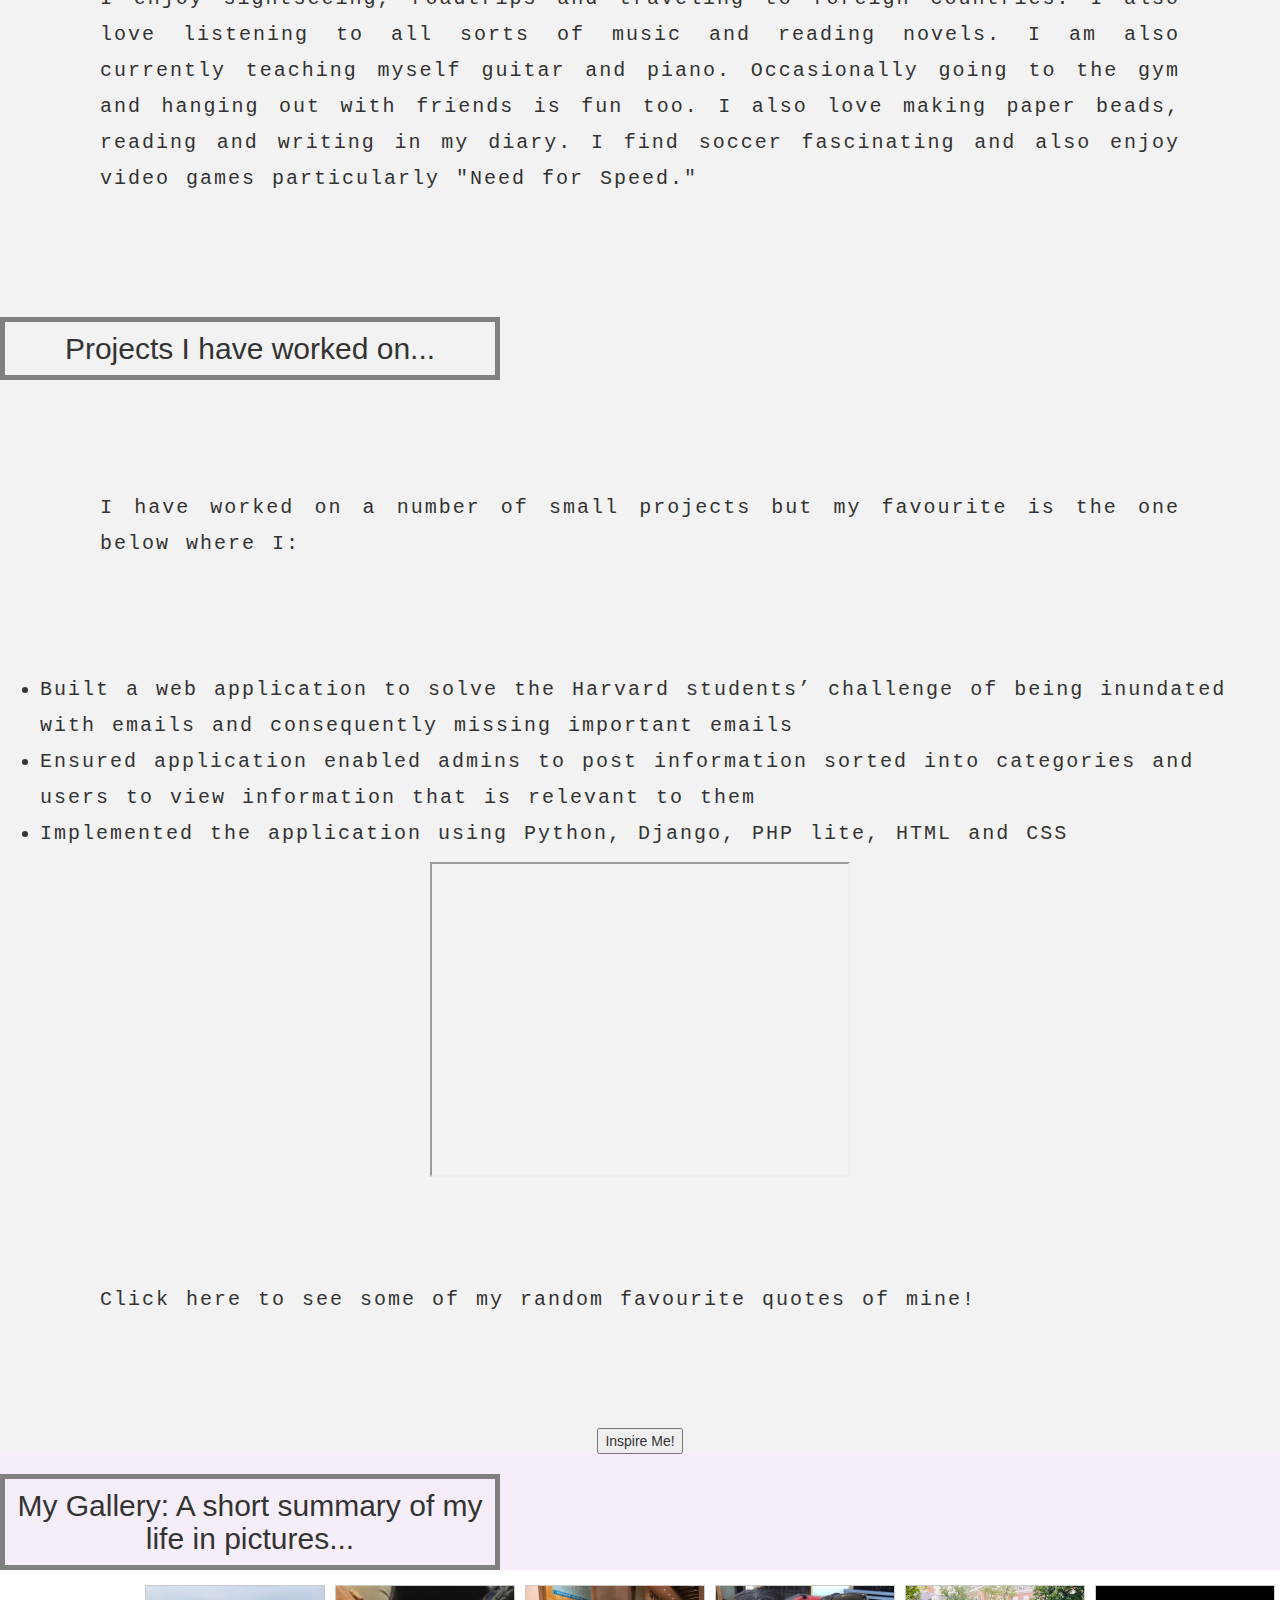
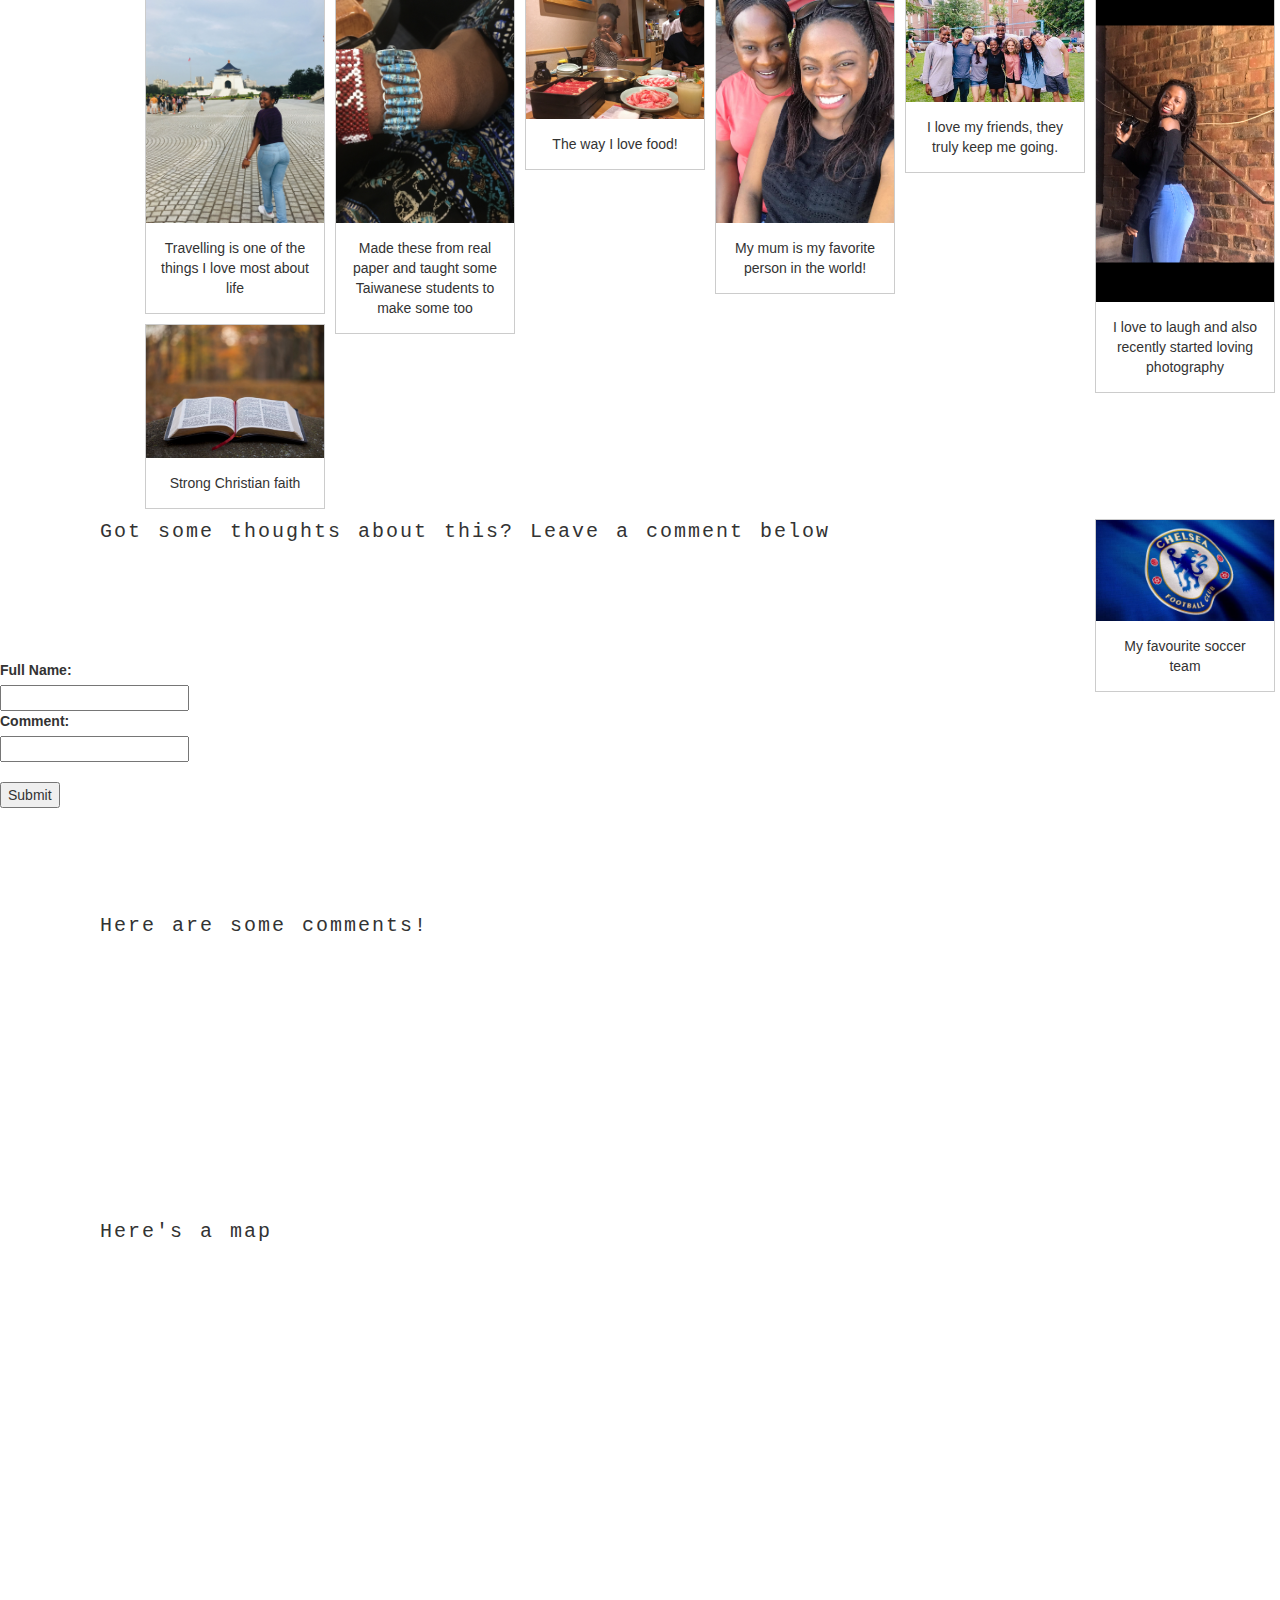
==== commit deb61caa: "Merge a0dc4a64bd82b3d53419db2dd8012d2106d367cd into c8455cdf18a7955b6032d52c52495906c2bf6672" ====
--- a/portfolio/src/main/webapp/index.html
+++ b/portfolio/src/main/webapp/index.html
@@ -9,6 +9,8 @@
     <link rel="stylesheet" href="https://maxcdn.bootstrapcdn.com/bootstrap/3.4.1/css/bootstrap.min.css">
     <link rel="stylesheet" href="https://cdnjs.cloudflare.com/ajax/libs/font-awesome/4.7.0/css/font-awesome.min.css">
     <script src="script.js"></script>
+      <script async defer src="https://maps.googleapis.com/maps/api/js?key=AIzaSyDEqLA84LuF5WXCqQnY9OQKZnI10OJpOps&callback=initMap"
+  type="text/javascript"></script>
   </head>
   <body>
     <div id="content">
@@ -87,57 +89,57 @@
     <h2>My Gallery: A short summary of my life in pictures...</h2>
     
     <div class="gallery">
-    <a target="_blank" href="images/chenai4.PNG">
+        <a target="_blank" href="images/chenai4.PNG">
         <img src="images/chenai4.PNG" alt="Laughter and cameras" width="600" height="400">
-    </a>
-    <div class="desc">I love to laugh and also recently started loving photography</div>
+        </a>
+        <div class="desc">I love to laugh and also recently started loving photography</div>
     </div>
 
     <div class="gallery">
-    <a target="_blank" href="images/friends.jpg">
-        <img src="images/friends.jpg" alt="Friends" width="600" height="400">
-    </a>
-    <div class="desc">I love my friends, they truly keep me going.</div>
+        <a target="_blank" href="images/friends.jpg">
+            <img src="images/friends.jpg" alt="Friends" width="600" height="400">
+        </a>
+        <div class="desc">I love my friends, they truly keep me going.</div>
     </div>
 
     <div class="gallery">
-    <a target="_blank" href="images/chenai2.JPG">
-        <img src="images/chenai2.JPG" alt="My favourite person" width="600" height="400">
-    </a>
-    <div class="desc">My mum is my favorite person in the world!</div>
+        <a target="_blank" href="images/chenai2.JPG">
+            <img src="images/chenai2.JPG" alt="My favourite person" width="600" height="400">
+        </a>
+        <div class="desc">My mum is my favorite person in the world!</div>
     </div>
 
     <div class="gallery">
-    <a target="_blank" href="images/food.JPG">
-        <img src="images/food.JPG" alt="food" width="600" height="400">
-    </a>
-    <div class="desc">The way I love food!</div>
+        <a target="_blank" href="images/food.JPG">
+            <img src="images/food.JPG" alt="food" width="600" height="400">
+        </a>
+        <div class="desc">The way I love food!</div>
     </div>
     <div class="gallery">
-    <a target="_blank" href="images/beads.JPG">
-        <img src="images/beads.JPG" alt="Beads" width="600" height="400">
-    </a>
-    <div class="desc">Made these from real paper and taught some Taiwanese students to make some too</div>
+        <a target="_blank" href="images/beads.JPG">
+            <img src="images/beads.JPG" alt="Beads" width="600" height="400">
+        </a>
+        <div class="desc">Made these from real paper and taught some Taiwanese students to make some too</div>
     </div>
 
     <div class="gallery">
-    <a target="_blank" href="images/travel.jpg">
-        <img src="images/travel.jpg" alt="Travel" width="600" height="400">
-    </a>
-    <div class="desc">Travelling is one of the things I love most about life</div>
+        <a target="_blank" href="images/travel.jpg">
+            <img src="images/travel.jpg" alt="Travel" width="600" height="400">
+        </a>
+        <div class="desc">Travelling is one of the things I love most about life</div>
     </div>
     
     <div class="gallery">
-    <a target="_blank" href="images/bible.jpeg">
-        <img src="images/bible.jpeg" alt="Travel" width="600" height="400">
-    </a>
-    <div class="desc">Strong Christian faith</div>
+        <a target="_blank" href="images/bible.jpeg">
+            <img src="images/bible.jpeg" alt="Travel" width="600" height="400">
+        </a>
+        <div class="desc">Strong Christian faith</div>
     </div>
     <div class="gallery">
-    <a target="_blank" href="images/chelse.jpg">
-        <img src="images/chelse.jpg" alt="Travel" width="600" height="400">
-    </a>
-    <div class="desc">My favourite soccer team</div>
+        <a target="_blank" href="images/chelse.jpg">
+            <img src="images/chelse.jpg" alt="Travel" width="600" height="400">
+        </a>
+        <div class="desc">My favourite soccer team</div>
     </div>
 </div>
 
@@ -156,11 +158,17 @@
     <p> Here are some comments! </p>
         <div id="comments"></div>
         <script>
-            console.log( comments-container);
+            console.log(comments);
         </script>
 </div>
     
 </div>
+<p> Here's a map <p>
+<div id="map">
+        <script>
+            console.log("Map is supposed to print here");
+        </script> 
+</div>
   </body>
 </html>
 
--- a/portfolio/src/main/webapp/style.css
+++ b/portfolio/src/main/webapp/style.css
@@ -79,4 +79,10 @@
     font-family:'Courier New', Courier, monospace;
     font-size: 20px; 
     word-spacing: 2px;
+}
+
+#map {
+  height: 300px;
+  width: 300px;
+
 }